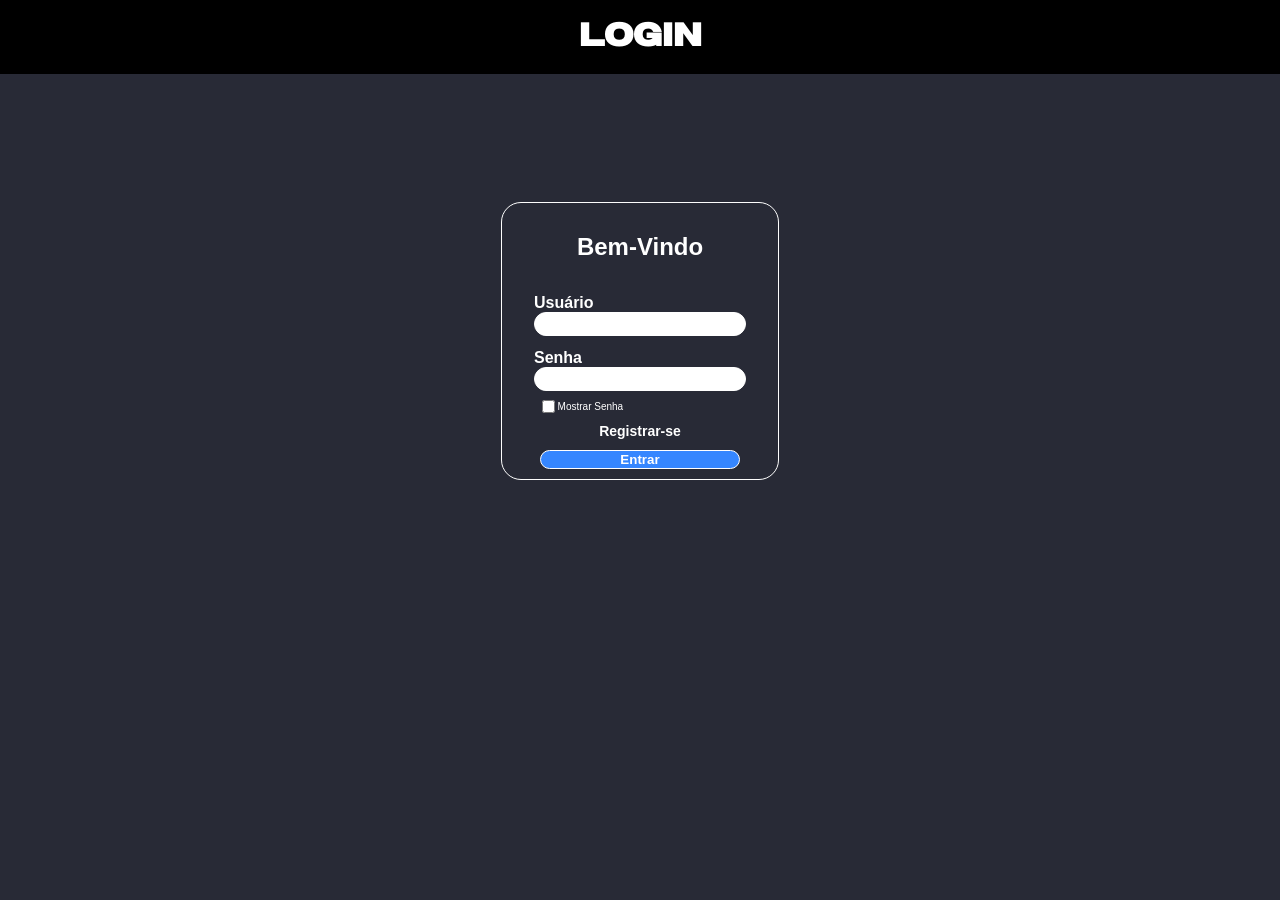
==== index.html @ 9971b092 "Creating the folders and login screen with HTML and CSS" ====
<!DOCTYPE html>
<html lang="ptbr">
<head>
    <meta charset="UTF-8">
    <meta name="viewport" content="width=device-width, initial-scale=1.0">
    <link rel="stylesheet" href="./css/style.css">
    <title>Caixa Registradora</title>
</head>
<body>
    <header>
        <h1>Login</h1>
    </header>
    <div class="form_box">
        <form>
            <h2 id="wlcm">Bem-Vindo</h2>
            <div class="campos">
                <label for="usuario">
                    Usuário
                </label>
                <input type="text" name="usuario" id="user_nm">
            </div>
            <div class="campos">
                <label for="senha">Senha</label>
                <input type="password" name="senha" id="psw">
            </div>
            <div class="showPass">
                <input type="checkbox" name="showPss" id="box_pass">
                <p>Mostrar Senha</p>
            </div>
            <div class="rgst">
                <a href="./register.html">Registrar-se</a>
            </div>
            <button type="submit" id="lg_btn">Entrar</button>
                      
        </form>
    </div>
</body>
</html>
---- css/style.css ----
@font-face {
    font-family: titulo;
    src: url(./fonts/greater-theory-font/titulo.otf) format("opentype");
}

body {
    margin:0;
    padding:0;
    background-color:rgb(40, 42, 54);
}

header {
    background-color:black;
    color: white;
    display: flex;
    justify-content: center;
    font-family: "titulo";
}

.form_box {
    display: flex;
    padding-top:10vw;
    margin : 0;
    justify-content:center;
    color:white;


}

form {
    border:1.5px solid rgb(253, 253, 253);
    padding:10px;
    display: flex;
    margin: 0;
    border-radius:20px;
    flex-direction:column;
    align-items: center;
    width: 20vw;
    height:20vw
}

#wlcm {
    font-family: Arial, Helvetica, sans-serif;
}

.campos {
    display: flex;
    flex-direction: column;
}

.campos label {
    padding-top: 13px;
    color:white;
    font-weight:bold;
    font-family:Arial, Helvetica, sans-serif;
}
.campos input {
    border : 1.5px solid white;
    border-radius : 12px;
    width:206px;
    height:20px
}

.showPass{
    display : flex;
    width : 80%;
    font-family:Arial, Helvetica, sans-serif;
    font-size : 10px;
}

.rgst {
    padding-bottom : 10px
}

.rgst a {
    text-decoration : none;
    color : white;
    font-family :Arial, Helvetica, sans-serif;
    font-weight: bold;
    font-size : 14px;
}

#lg_btn {
    width:200px;
    height: 5vw;
    color : white;
    background-color:rgb(53, 134, 255);
    font-family: Arial, Helvetica, sans-serif;
    font-weight: bold;
    border-radius : 20px;
    border : 1.5px solid white;
    transition : 0.4s;
}

#lg_btn:hover {
    background-color : rgb(48, 108, 197);
    border : 1px solid white;
}
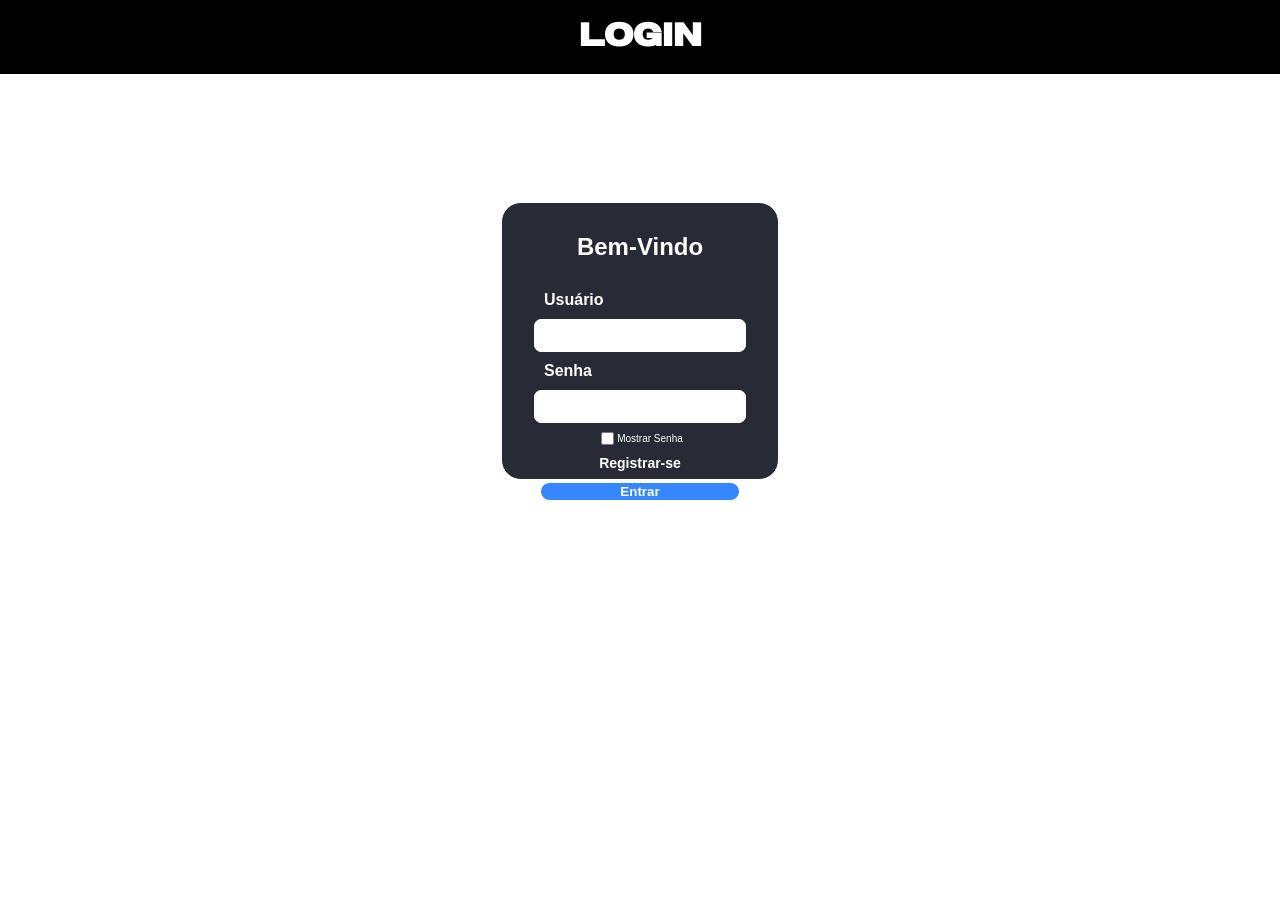
==== commit 9fb5c383: "adding show password function" ====
--- a/index.html
+++ b/index.html
@@ -4,6 +4,7 @@
     <meta charset="UTF-8">
     <meta name="viewport" content="width=device-width, initial-scale=1.0">
     <link rel="stylesheet" href="./css/style.css">
+    <script src="./js/controllers/LoginFuncions.js" defer></script>
     <title>Caixa Registradora</title>
 </head>
 <body>
@@ -24,7 +25,7 @@
                 <input type="password" name="senha" id="psw">
             </div>
             <div class="showPass">
-                <input type="checkbox" name="showPss" id="box_pass">
+                <input type="checkbox" name="showPss" id="box_pass" onclick="showPass()" >
                 <p>Mostrar Senha</p>
             </div>
             <div class="rgst">
--- a/css/style.css
+++ b/css/style.css
@@ -6,7 +6,6 @@
 body {
     margin:0;
     padding:0;
-    background-color:rgb(40, 42, 54);
 }
 
 header {
@@ -23,12 +22,11 @@
     margin : 0;
     justify-content:center;
     color:white;
-
-
 }
 
 form {
     border:1.5px solid rgb(253, 253, 253);
+    background-color:rgb(40, 42, 54);
     padding:10px;
     display: flex;
     margin: 0;
@@ -50,22 +48,34 @@
 
 .campos label {
     padding-top: 13px;
+    padding : 10px;
     color:white;
     font-weight:bold;
     font-family:Arial, Helvetica, sans-serif;
 }
 .campos input {
     border : 1.5px solid white;
-    border-radius : 12px;
+    border-radius : 7px;
     width:206px;
-    height:20px
+    height:29px
 }
+
+.campos input:focus {
+    border : 1.5px solid rgb(112, 203, 255);
+    border-radius : 7px;
+    width:206px;
+    height:29px
+}
+
 
 .showPass{
     display : flex;
-    width : 80%;
+    width : 8vw;
+    height : 50px;
     font-family:Arial, Helvetica, sans-serif;
     font-size : 10px;
+    justify-content: center;
+    align-items: center;
 }
 
 .rgst {
@@ -82,7 +92,7 @@
 
 #lg_btn {
     width:200px;
-    height: 5vw;
+    height:50px;
     color : white;
     background-color:rgb(53, 134, 255);
     font-family: Arial, Helvetica, sans-serif;
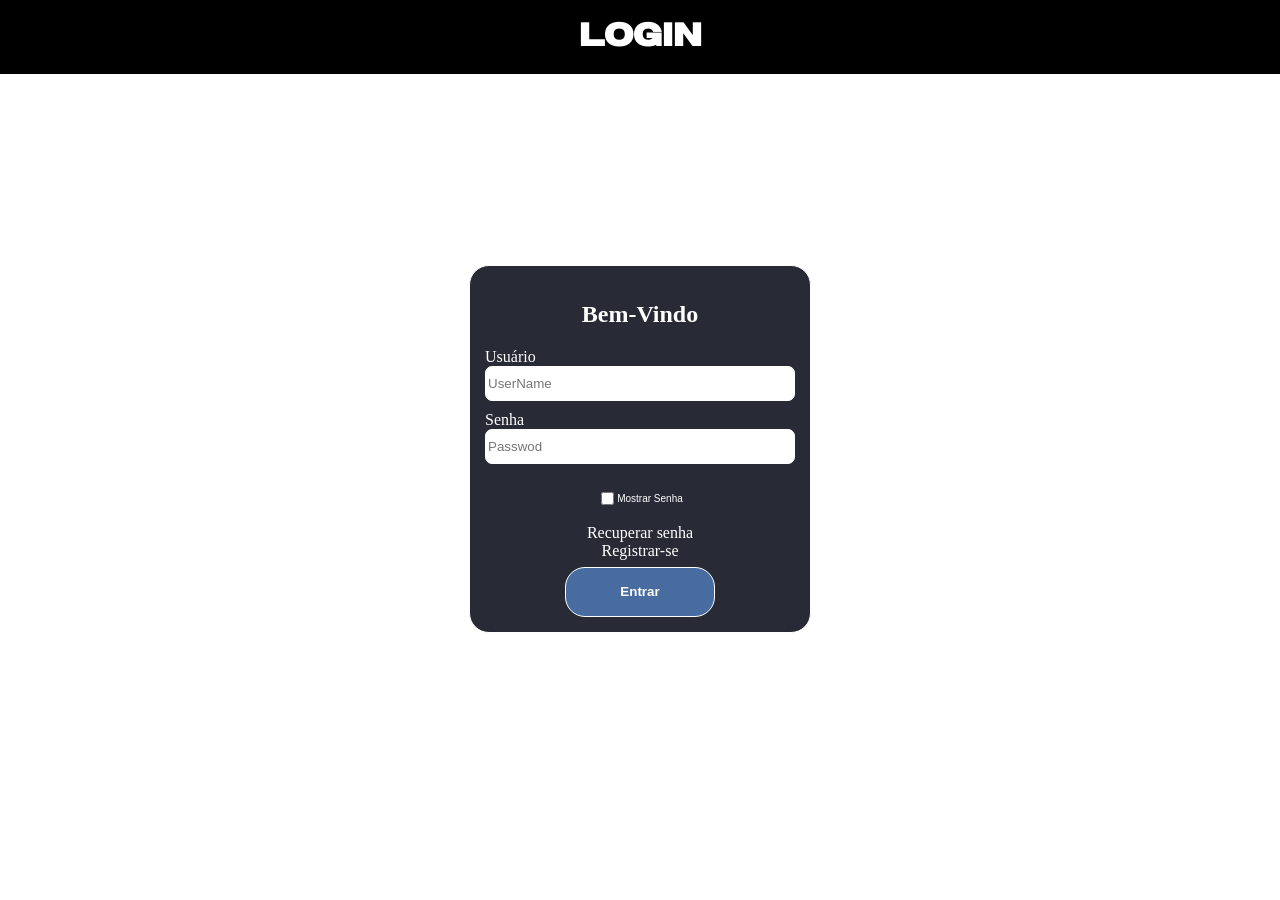
==== commit 79a3d901: "feat: habilita botão de login quando usuário é preenchido" ====
--- a/index.html
+++ b/index.html
@@ -18,20 +18,23 @@
                 <label for="usuario">
                     Usuário
                 </label>
-                <input type="text" name="usuario" id="user_nm">
+                <input type="text" name="usuario" oninput="validate_user()" id="user_nm" placeholder="UserName">
             </div>
             <div class="campos">
                 <label for="senha">Senha</label>
-                <input type="password" name="senha" id="psw">
+                <input type="password" name="senha" id="psw" placeholder="Passwod">
             </div>
             <div class="showPass">
                 <input type="checkbox" name="showPss" id="box_pass" onclick="showPass()" >
                 <p>Mostrar Senha</p>
             </div>
             <div class="rgst">
-                <a href="./register.html">Registrar-se</a>
+                <a href="#">Recuperar senha</a>
             </div>
-            <button type="submit" id="lg_btn">Entrar</button>
+            <div class="rgst">
+                <a href="#">Registrar-se</a>
+            </div>
+            <button type="submit" id="lg_btn" disabled=>Entrar</button>
                       
         </form>
     </div>
--- a/css/style.css
+++ b/css/style.css
@@ -18,91 +18,75 @@
 
 .form_box {
     display: flex;
-    padding-top:10vw;
-    margin : 0;
-    justify-content:center;
-    color:white;
+    justify-content: center;
+    align-items: center;
+    min-height: calc(90vh - 100px);
+    padding: 20px;
+    color: white;
 }
 
 form {
-    border:1.5px solid rgb(253, 253, 253);
-    background-color:rgb(40, 42, 54);
-    padding:10px;
+    border: 1.5px solid rgb(253, 253, 253);
+    background-color: rgb(40, 42, 54);
+    padding: 15px;
     display: flex;
-    margin: 0;
-    border-radius:20px;
-    flex-direction:column;
+    flex-direction: column;
     align-items: center;
-    width: 20vw;
-    height:20vw
-}
-
-#wlcm {
-    font-family: Arial, Helvetica, sans-serif;
+    border-radius: 20px;
+    width: 70%;
+    max-width: 310px;
 }
 
 .campos {
     display: flex;
     flex-direction: column;
+    padding-bottom: 10px;
+    width: 100%;
 }
 
-.campos label {
-    padding-top: 13px;
-    padding : 10px;
-    color:white;
-    font-weight:bold;
-    font-family:Arial, Helvetica, sans-serif;
-}
 .campos input {
-    border : 1.5px solid white;
-    border-radius : 7px;
-    width:206px;
-    height:29px
+    box-sizing: border-box;
+    width: 100%;
+    height: 35px;
+    border: 1.5px solid white;
+    border-radius: 7px;
 }
 
 .campos input:focus {
-    border : 1.5px solid rgb(112, 203, 255);
-    border-radius : 7px;
-    width:206px;
-    height:29px
+    border-color: rgb(112, 203, 255);
+    outline: none;
 }
 
-
-.showPass{
-    display : flex;
-    width : 8vw;
-    height : 50px;
-    font-family:Arial, Helvetica, sans-serif;
-    font-size : 10px;
+.showPass {
+    display: flex;
+    height: 50px;
+    font-family: Arial, Helvetica, sans-serif;
+    font-size: 10px;
     justify-content: center;
     align-items: center;
 }
 
-.rgst {
-    padding-bottom : 10px
-}
-
-.rgst a {
-    text-decoration : none;
-    color : white;
-    font-family :Arial, Helvetica, sans-serif;
-    font-weight: bold;
-    font-size : 14px;
+.rgst a{
+    
+    display: flex;
+    color: white;
+    text-decoration: none;
 }
 
 #lg_btn {
-    width:200px;
-    height:50px;
-    color : white;
-    background-color:rgb(53, 134, 255);
+    width: 100%;
+    max-width: 150px;
+    height: 50px;
+    color: white;
+    background-color: rgb(77, 147, 252);
     font-family: Arial, Helvetica, sans-serif;
     font-weight: bold;
-    border-radius : 20px;
-    border : 1.5px solid white;
-    transition : 0.4s;
+    border-radius: 20px;
+    border: 1.5px solid white;
+    margin-top: 7px;
+    transition: 0.4s;  
 }
-
-#lg_btn:hover {
-    background-color : rgb(48, 108, 197);
-    border : 1px solid white;
+#lg_btn:disabled{
+    background-color: rgb(72, 107, 160);
+;
 }
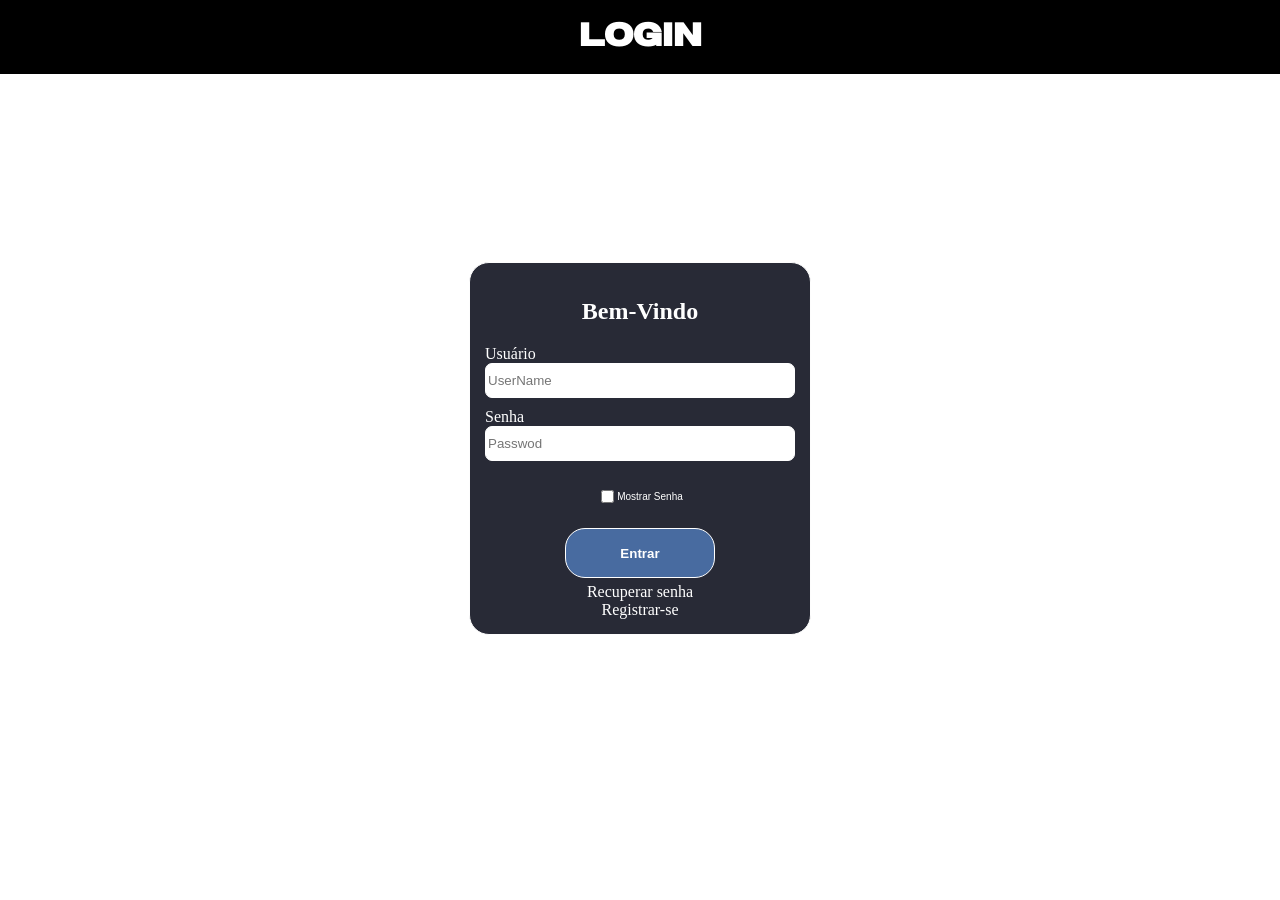
==== commit 321383be: "style: mudança na ordem do botão de entrar" ====
--- a/index.html
+++ b/index.html
@@ -28,13 +28,13 @@
                 <input type="checkbox" name="showPss" id="box_pass" onclick="showPass()" >
                 <p>Mostrar Senha</p>
             </div>
-            <div class="rgst">
+
+            <button type="submit" id="lg_btn" disabled=>Entrar</button>
+
+             <div class="rgst">
                 <a href="#">Recuperar senha</a>
-            </div>
-            <div class="rgst">
                 <a href="#">Registrar-se</a>
             </div>
-            <button type="submit" id="lg_btn" disabled=>Entrar</button>
                       
         </form>
     </div>
--- a/css/style.css
+++ b/css/style.css
@@ -66,6 +66,13 @@
     align-items: center;
 }
 
+.rgst {
+    padding-top: 5px;
+    display: flex;
+    flex-direction: column;
+    align-items: center;
+}
+
 .rgst a{
     
     display: flex;
@@ -88,5 +95,5 @@
 }
 #lg_btn:disabled{
     background-color: rgb(72, 107, 160);
-;
+
 }
